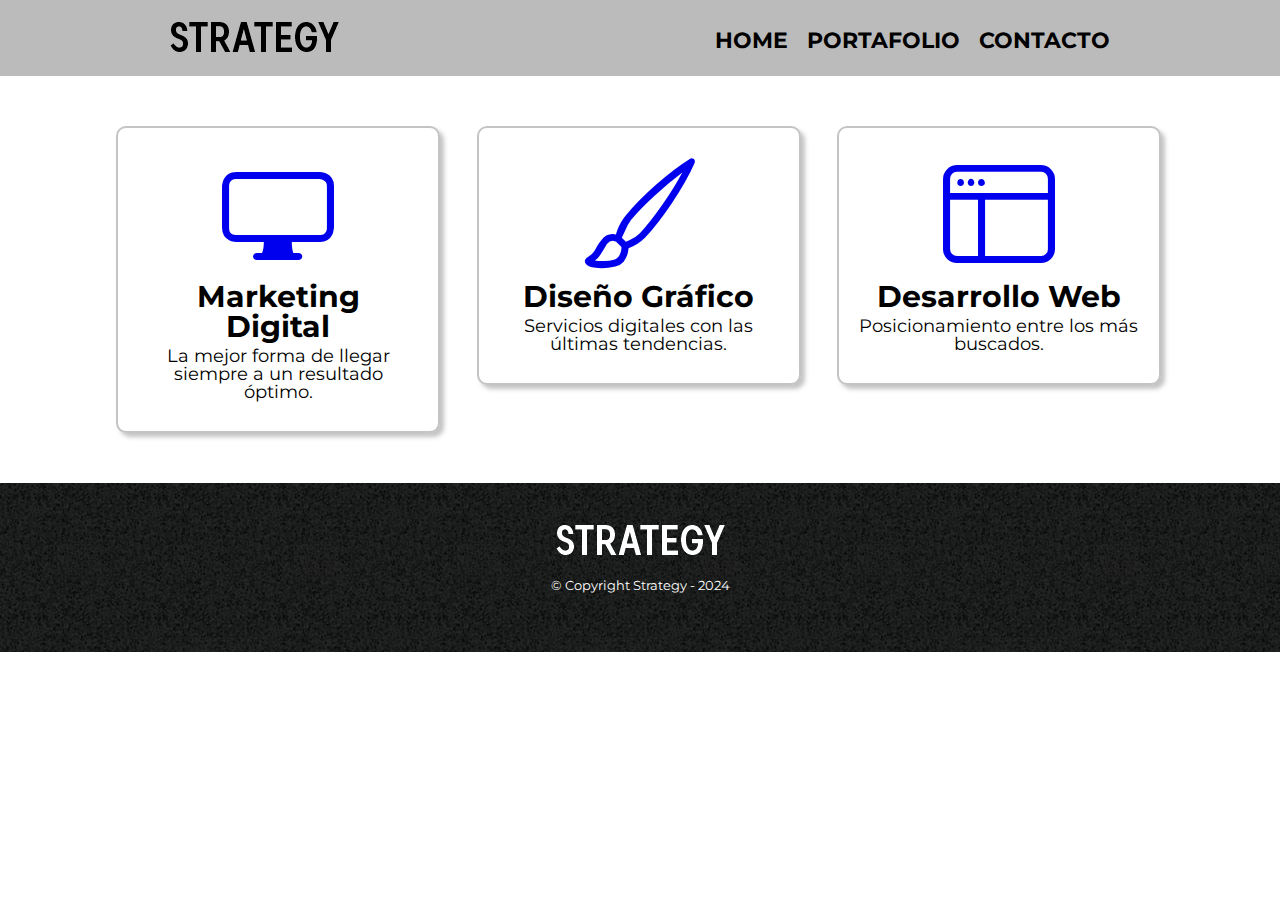
==== pages/portafolio.html @ 47b43a68 "Cambio  a Portafolio" ====
<!DOCTYPE html>
<html lang="en">

    <head>
        <meta charset="UTF-8">
        <meta name="viewport" content="width=device-width"> 
        <title>Portafolio - Strategy</title>
        <link rel="stylesheet" href="../css/reset.css">
        <link rel="stylesheet" href="../css/style.css">
        <link rel="icon" href="../imagenes/logo.ico">
        <link rel="stylesheet" href="https://cdn.jsdelivr.net/npm/bootstrap-icons@1.11.1/font/bootstrap-icons.css">
        <link href="https://fonts.googleapis.com/css2?family=Montserrat:ital,wght@0,100..900;1,100..900&display=swap"
            rel="stylesheet">
    </head>

    <body>
        <header>
            <div class="caja">
                <h1><img src="../imagenes/logo.png"></h1>
                <nav>
                    <ul>
                        <li><a href="../index.html">Home</a></li>
                        <li><a href="../pages/portafolio.html">Portafolio</a></li>
                        <li><a href="../pages/contacto.html">Contacto</a></li>
                    </ul>
                </nav>
            </div>
        </header>
        <main>
        <section>
            <ul class="portafolio">
                <li>
                    <a href="./portafoliodiseñomarketing.html"><i class="bi bi-display"></i></a>
                    <h2>Marketing Digital</h2>
                    <p class="portafolio-descripcion">La mejor forma de llegar siempre a un resultado óptimo.</p>
                
                </li>
                <li>
                    <a href="./portafoliodiseño.html"><i class="bi bi-brush"></i></a>
                    <h2>Diseño Gráfico</h2>
                    <p class="portafolio-descripcion"> Servicios digitales con las últimas tendencias.</p>
                </li>
                <li>
                    <a href="./portafoliodiseñoweb.html"><i class="bi bi-window-sidebar"></i></a>
                    <h2>Desarrollo Web</h2>
                    <p class="portafolio-descripcion">Posicionamiento entre los más buscados.</p>
                </li>
            </ul>
        </section>

        <button class="button_arriba" id="arriba">
            <i class="bi bi-arrow-up-short"></i>
        </button>
        
        </main>
        <footer>
            <img src="../imagenes/logo-blanco.png">
            <p class="copyright">&copy Copyright Strategy - 2024</p>
            <link href="https://cdn.jsdelivr.net/npm/bootstrap@5.2.3/dist/css/bootstrap.min.css" rel="stylesheet"
            integrity="sha384-rbsA2VBKQhggwzxH7pPCaAqO46MgnOM80zW1RWuH61DGLwZJEdK2Kadq2F9CUG65" crossorigin="anonymous">
            <script src="../script/app.js"></script>

            <script src="../script/jquery.min.js"></script>
            <script src="../script/venobox.min.js"></script>
            <script src="../script/owl.carousel.min.js"></script>
            <script src="../script/main.js"></script>
        </footer>
    </body>

</html>
---- css/style.css ----
body{
    font-family: 'Montserrat', sans-serif;
}

header {
    background-color: #BBBBBB;
    padding: 20px 0;
}

.caja{
    width: 940px;
    position: relative;
    margin: 0 auto;
}

nav{
    position: absolute;
    top:10px;
    right: 0;
}

nav li{
    display: inline;
    margin: 0 0 0 15px;
}

nav a{
    text-transform: uppercase;
    color: #000000;
    font-weight: bold;
    font-size: 22px;
    text-decoration: none;
}

nav a:hover{
    color: #c78c19;
    text-decoration: underline;
}

.portafolio{
    width: 1080px;
    margin: 0 auto;
    padding: 50px;
}


.portafolio li{
    display:inline-block;
    text-align: center;
    width: 30%;
    vertical-align: top;
    margin: 0 1.5%;
    padding: 30px 20px;
    box-sizing: border-box;
    border: 2px solid #8d8d8d83;
    border-radius: 10px;
    box-shadow: 4px 4px 4px  #8d8d8d83;
}

.portafolio li:hover{
    border-color: #44c3eb;
}

.portafolio li:active{
    border-color: #088c19;
}

.portafolio h2{
    font-size: 30px;
    font-weight: bold;
}

.portafolio li:hover h2{
    font-size: 33px;
}

.portafolio-descripcion{
    font-size: 18px;
}

.portafolio-precio{
    font-size: 20px;
    font-weight: bold;
    margin-top:10px;
}

.portafolio i{
	font-size: 112px;
}

.portafolio i:hover{
    color: #44c3eb;
}

.portafolio i:active{
    color: #44c3eb;
}

footer{
    text-align: center;
    background: url(../imagenes/bg.jpg);
    padding:40px;
}

.copyright{
    color:#FFFFFF;
    font-size: 13px;
    margin:20px;
}
/*
form{
    margin: 40px 0;
    
}

.input-padron{
    display: block;
    margin: 0 0 20px;
    padding: 10px 25px;
    width: 50%;
}
.checkbox{
    margin:20px 0;
}
*/

/*------------------------Contacto-----------------------------*/

.contacto, .contacta{
  padding: 4em 0;
}

.form{
  display: flex;
  justify-content: center;
  align-items: center;
  flex-direction: column;
}

.form input{
  margin-top: 15px;
  border: 1px solid #61616156;
  width: 250px;
  height: 50px;
  border-radius: 20px;
  padding: 15px;
}

.form fieldset label input{
  width: 35px;
  height: 20px;
}

.form fieldset{
  padding: 2em 0;
}

.form textarea{
  width: 250px;
  margin-top: 15px;
  border: 1px solid #3030303056;
  border-radius: 20px;
  padding: 15px;
}
.form .input_button{
  background-color: #3f89b4;
  color: white;
  width: 150px;
  transition: all 0.3s;
}
.form .input_button:hover{
  transform: scale(1.1);
  transition: all 0.3s;
  background-color: #8fe5ff;
  box-shadow: 0px 0px 10px 0 #3f3f3f9c;
}

 .contacto, h2, h3, h4 {
  padding: 10px 15px 5px 15px;
  text-align: center;
}

form label, form legend{
  display: block;
  font-size: 16px;
  margin: 0 0 10px;
}

  
  @-webkit-keyframes animate-loading {
    0% {
      transform: rotate(0deg);
    }
    100% {
      transform: rotate(360deg);
    }
  }
  
  @keyframes animate-loading {
    0% {
      transform: rotate(0deg);
    }
    100% {
      transform: rotate(360deg);
    }
  }

  




  ---------------------------------------------------------------------
  ---------------------------------------------------------------------*/

table{
    margin: 40px 40px;
}

thead{
    background: #555555;
    color:white;
    font-weight: bold;
}

td,th{
    border: 1px solid #000000;
    padding: 8px 15px;
}

/*Aquí inicia el CSS para nuestra home*/
.banner{
    width: 100%;
}

.principal{
    padding: 3em 0;
    background: #FEFEFE;
    width: 940px;
    margin: 0 auto; 
}

.titulo-principal{
    text-align: center;
    font-size: 2em;
    margin: 0 0 1em;
    clear:left;
}

.principal p{
    margin: 0 0 1em;
}

.principal strong{
    font-weight: bold;
}

.principal em{
    font-style: italic;
}

.utensilios{
    width: 120px;
    float:left;
    margin: 0 20px 20px 0;
}

.mapa{
    padding: 3em 0;
    background: linear-gradient(#FEFEFE, #888888)
}

.mapa p{
    margin: 0 0 2em;
    text-align: center;
}

.mapa-contenido{
    width: 940px;
    margin: 0 auto;
}

.diferenciales{
    padding: 3em 0;
    background: #888888;
}

.contenido-diferenciales{
    width: 640px;
    margin: 0 auto;
}

.lista-diferenciales{
    width: 40%;
    display: inline-block;
    vertical-align: top;
}

.items{
    line-height: 1.5;
}

.items:before{
    content:"★"
}

.items:first-child{
    font-weight: bold;
}

.imagen-diferenciales{
    width: 60%;
    transition: 400ms;
    box-shadow: 10px 10px 30px 15px #000000;
}

.imagen-diferenciales:hover{
    opacity: 0.3;
}

.video{
    width: 560px;
    margin: 1em auto;
}



/*--------------------------------------------------------------
# RESPONSIVE
--------------------------------------------------------------*/


@media screen and (max-width:480px){
    h1{
        text-align: center;
    }
    nav{
        position: static;
    }

    .caja, .principal, .mapa-contenido, .contenido-diferenciales, .video , .form, .portafolio li, .contacto, .formulario{
        width: auto;
    }
    .lista-diferenciales, .imagen-diferenciales{
        width: 100%;
    }

    .portafolio{
      display:flex;
      flex-direction: column;
      
      width: 100%;
    }
    .portafolio li{
      margin: 0 0 2em;
    }

}

/*--------------------------------------------------------------
# Boton Arriba
--------------------------------------------------------------*/
#arriba{
    width: 50px;
    height:  50px;
    border-radius: 50%;
    border: 1px solid #fff;
    background-color: #00BFFF;
    position: fixed;
    left: 85%;
    bottom: 50px;
    cursor: pointer;
    transform: all .3s ease;
    transform: scale(0);
  }
  #arriba:hover{
    opacity: .70;
    transform: scale(1.1);
  }
  .bi-arrow-up-short{
    font-size: 30px;
      color: #ffffff;
  }
  @media(min-width: 768px){
    #arriba{
      margin-left: 7%;
    }
  }
  


  
/*--------------------------------------------------------------
# Poratfolio
--------------------------------------------------------------*/
.work-box {
    margin-bottom: 3rem;
    -webkit-backface-visibility: hidden;
    backface-visibility: hidden;
    background-color: #fff;
  }
  
  .work-box:hover img {
    transform: scale(1.3);
  }
  
  .work-img {
    display: block;
    overflow: hidden;
  }
  
  .work-img img {
    transition: all 1s;
  }
  
  .work-content {
    padding: 2rem 3% 1rem 4%;
  }
  
  .work-content .w-more {
    color: #4e4e4e;
    font-size: 0.8rem;
  }
  
  .work-content .w-more .w-ctegory {
    color: #0078ff;
  }
  
  .work-content .w-like {
    font-size: 2.5rem;
    color: #0078ff;
    float: right;
  }
  
  .work-content .w-like a {
    color: #0078ff;
  }
  
  .work-content .w-like .num-like {
    font-size: 0.7rem;
  }
  
  .w-title {
    font-size: 1.2rem;
  }
  

  /*--------------------------------------------------------------
  # Portafolio Detalles
  --------------------------------------------------------------*/
  .portfolio-details {
    padding-top: 40px;
  }
  
  .portfolio-details .portfolio-details-slider img {
    width: 100%;
  }
  
  .portfolio-details .portfolio-details-slider .swiper-pagination {
    margin-top: 20px;
    position: relative;
  }
  
  .portfolio-details .portfolio-details-slider .swiper-pagination .swiper-pagination-bullet {
    width: 12px;
    height: 12px;
    background-color: #fff;
    opacity: 1;
    border: 1px solid #0078ff;
  }
  
  .portfolio-details .portfolio-details-slider .swiper-pagination .swiper-pagination-bullet-active {
    background-color: #0078ff;
  }
  
  .portfolio-details .portfolio-info {
    padding: 30px;
    box-shadow: 0px 0 30px rgba(78, 78, 78, 0.08);
  }
  
  .portfolio-details .portfolio-info h3 {
    font-size: 22px;
    font-weight: 700;
    margin-bottom: 20px;
    padding-bottom: 20px;
    border-bottom: 1px solid #eee;
  }
  
  .portfolio-details .portfolio-info ul {
    list-style: none;
    padding: 0;
    font-size: 15px;
  }
  
  .portfolio-details .portfolio-info ul li+li {
    margin-top: 10px;
  }
  
  .portfolio-details .portfolio-description {
    padding-top: 30px;
  }
  
  .portfolio-details .portfolio-description h2 {
    font-size: 26px;
    font-weight: 700;
    margin-bottom: 20px;
  }
  
  .portfolio-details .portfolio-description p {
    padding: 0;
  }


.work-box,
.service-box,
 {
  box-shadow: 0 13px 8px -10px rgba(0, 0, 0, 0.1);
}
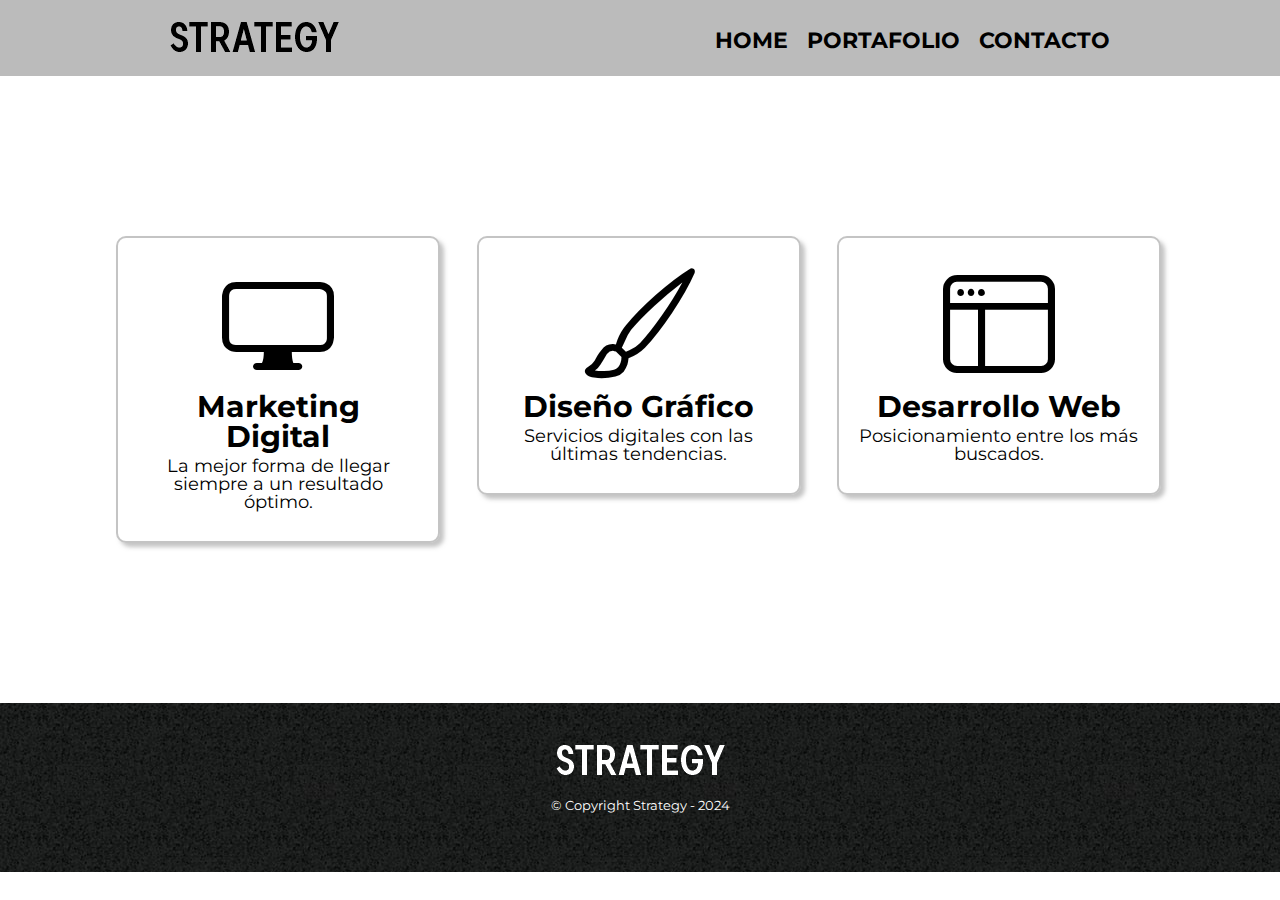
==== commit b7532830: "Detalles1" ====
--- a/pages/portafolio.html
+++ b/pages/portafolio.html
@@ -30,20 +30,20 @@
         <section>
             <ul class="portafolio">
                 <li>
-                    <a href="./portafoliodiseñomarketing.html"><i class="bi bi-display"></i></a>
+                    <a href="./portafoliodiseñomarketing.html"><i class="bi bi-display"></i>
                     <h2>Marketing Digital</h2>
-                    <p class="portafolio-descripcion">La mejor forma de llegar siempre a un resultado óptimo.</p>
+                    <p class="portafolio-descripcion">La mejor forma de llegar siempre a un resultado óptimo.</p></a>
                 
                 </li>
                 <li>
-                    <a href="./portafoliodiseño.html"><i class="bi bi-brush"></i></a>
+                    <a href="./portafoliodiseño.html"><i class="bi bi-brush"></i>
                     <h2>Diseño Gráfico</h2>
-                    <p class="portafolio-descripcion"> Servicios digitales con las últimas tendencias.</p>
+                    <p class="portafolio-descripcion"> Servicios digitales con las últimas tendencias.</p></a>
                 </li>
                 <li>
-                    <a href="./portafoliodiseñoweb.html"><i class="bi bi-window-sidebar"></i></a>
+                    <a href="./portafoliodiseñoweb.html"><i class="bi bi-window-sidebar"></i>
                     <h2>Desarrollo Web</h2>
-                    <p class="portafolio-descripcion">Posicionamiento entre los más buscados.</p>
+                    <p class="portafolio-descripcion">Posicionamiento entre los más buscados.</p></a>
                 </li>
             </ul>
         </section>
--- a/css/style.css
+++ b/css/style.css
@@ -40,7 +40,8 @@
 .portafolio{
     width: 1080px;
     margin: 0 auto;
-    padding: 50px;
+    padding: 160px 0;
+    
 }
 
 
@@ -55,6 +56,12 @@
     border: 2px solid #8d8d8d83;
     border-radius: 10px;
     box-shadow: 4px 4px 4px  #8d8d8d83;
+    
+}
+
+.portafolio li a{
+  text-decoration: none;
+  color: #000000;
 }
 
 .portafolio li:hover{
@@ -68,10 +75,12 @@
 .portafolio h2{
     font-size: 30px;
     font-weight: bold;
-}
-
-.portafolio li:hover h2{
+    
+}
+
+.portafolio li h2:hover{
     font-size: 33px;
+    color: #44c3eb;
 }
 
 .portafolio-descripcion{
@@ -99,7 +108,7 @@
 footer{
     text-align: center;
     background: url(../imagenes/bg.jpg);
-    padding:40px;
+    padding:40px 0;
 }
 
 .copyright{
@@ -123,6 +132,7 @@
     margin:20px 0;
 }
 */
+
 
 /*------------------------Contacto-----------------------------*/
 
@@ -230,11 +240,11 @@
 
 /*Aquí inicia el CSS para nuestra home*/
 .banner{
-    width: 100%;
+  width: 100%;
 }
 
 .principal{
-    padding: 3em 0;
+    padding: 4em 0;
     background: #FEFEFE;
     width: 940px;
     margin: 0 auto; 
@@ -294,6 +304,7 @@
     width: 40%;
     display: inline-block;
     vertical-align: top;
+    padding: 3em 0;
 }
 
 .items{
@@ -342,13 +353,12 @@
         width: auto;
     }
     .lista-diferenciales, .imagen-diferenciales{
-        width: 100%;
+        width: 90%;
     }
 
     .portafolio{
       display:flex;
       flex-direction: column;
-      
       width: 100%;
     }
     .portafolio li{
